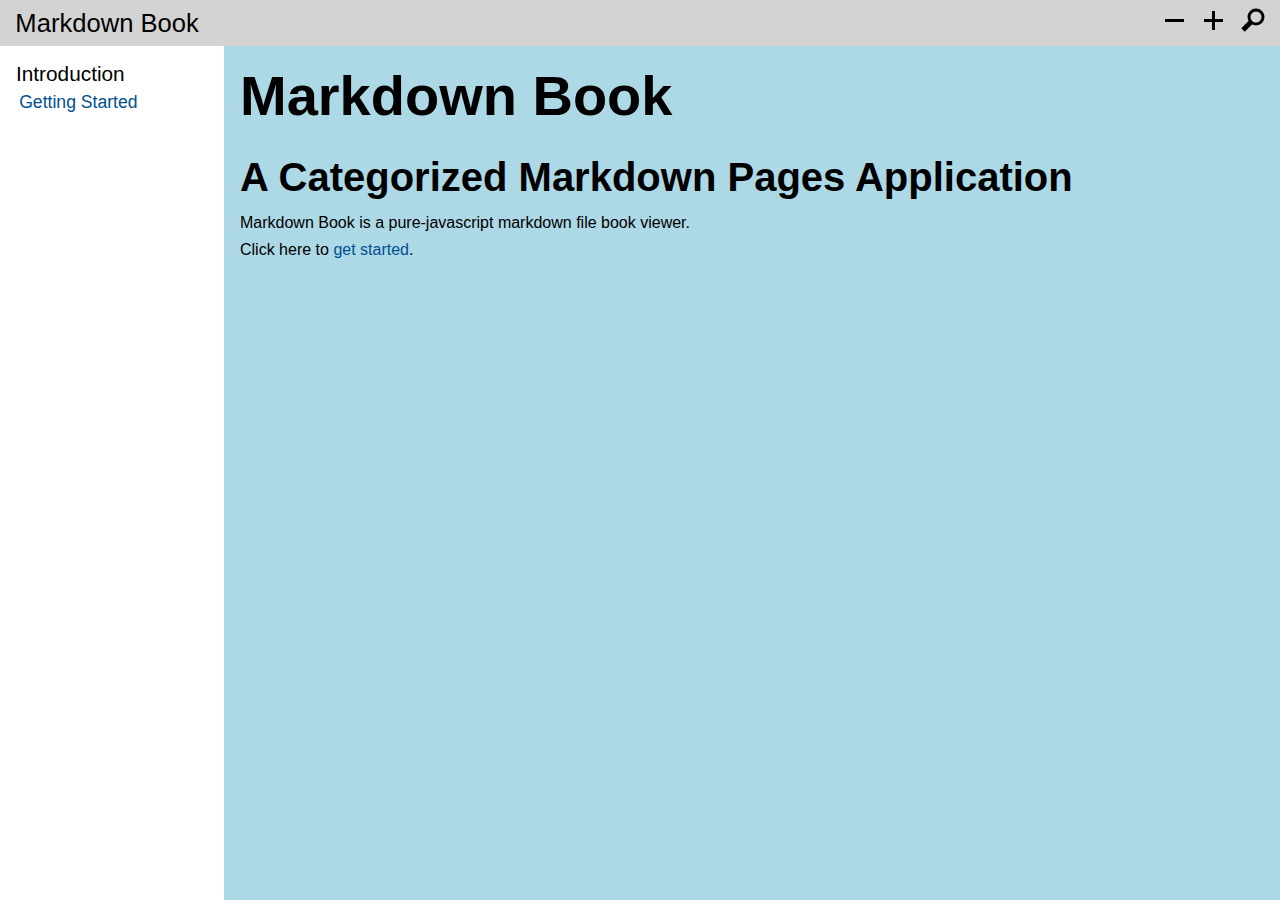
==== src/index.html @ 6d16c6ac "move from hobbs-family-cookbook" ====
<!DOCTYPE html>
<html lang="en">
    <head>
        <title>The Hobbs Family Cookbook</title>
        <meta charset="UTF-8">
        <meta name="viewport" content="width=device-width, initial-scale=1">
        <link rel="stylesheet" href="markdownBook.css">
        <script type="module" src="./markdownBook.js"></script>
    </head>
    <body>
    </body>
    <script type="module">
        import {MarkdownBook} from './markdownBook.js';
        MarkdownBook.run('book/MarkdownBook.json');
    </script>
</html>
---- src/markdownBook.css ----
/*
 * Licensed under the MIT License
 * https://github.com/craigahobbs/hobbs-family-cookbook/blob/master/LICENSE
 */

/* CSS reset */
html, body, div, span, h1, h2, h3, h4, h5, h6, p, hr, pre, code, a, ol, ul, li, table, tr, th, td {
    margin: 0;
    padding: 0;
    border: 0;
    outline: 0;
    font-size: 1em;
    line-height: 1.2em;
    color: black;
    vertical-align: baseline;
}
html {
    font-family: Arial, Helvetica, sans-serif;
    font-size: 11pt;
}
body {
    background-color: white;
}
h1, h2, h3, h4, h5, h6 {
    font-weight: bold;
    margin-top: 0.6em;
    margin-bottom: 0.3em;
}
h1 {
    font-size: 1.8rem;
}
h2 {
    font-size: 1.5rem;
}
h3 {
    font-size: 1.2rem;
}
p {
    margin-top: 0.5em;
}
h1:first-child, h2:first-child, h3:first-child, h4:first-child, h5:first-child, h6:first-child, p:first-child, li:first-child, table:first-child {
    margin-top: 0;
}
hr {
    margin-top: 1.6em;
    margin-left: 0.25em;
    margin-right: 0.25em;
    border-top-width: thin;
    border-top-style: solid;
    border-top-color: #c0c0c0;
}
pre {
    background-color: #f5f5f5;
    font-family: Courier New, monospace;
    font-size: 0.9rem;
    margin: 1em;
    padding: 0.5em;
    border-width: 1px;
    border-style: solid;
    border-color: #c0c0c0;
    border-radius: 4px;
}
a {
    color: #005090;
    text-decoration: none;
}
a:hover {
    text-decoration: underline;
}
a.linktarget {
    color: #000000;
    text-decoration: none;
}
ul, ol {
    list-style-position: outside;
    margin-top: 0.5em;
    margin-left: 2em;
}
li {
    margin-top: 0.5em;
}
table {
    margin-top: 0.4em;
    margin-left: 0.4em;
}
th {
    font-weight: bold;
    text-align: left;
    padding-top: 0.2em;
    padding-right: 0.8em;
}
th:last-child {
    padding-right: 0;
}
td {
    text-align: left;
    padding-top: 0.2em;
    padding-right: 0.8em;
}
td:last-child {
    padding-right: 0;
}

/* Header */
html, body {
    height: 100%;
}
.main {
    display: flex;
    flex-direction: column;
    height: 100%;
}
.header {
    display: flex;
    justify-content: space-between;
    font-size: 1.6rem;
    padding-left: 0.6em;
    padding-right: 0.6em;
    min-height: 1.8em;
    max-height: 1.8em;
}
.header > div:first-child {
    display: flex;
    align-items: center;
    min-width: 0;
}
.header > div:last-child {
    display: flex;
    align-items: center;
    flex-shrink: 0;
    flex-grow: 1;
    justify-content: flex-end;
}
.header > div > a {
    white-space: nowrap;
    overflow: hidden;
    text-overflow: ellipsis;
    color: black;
    text-decoration: none;
    flex-shrink: 0;
}
.header > div:first-child > a {
    padding-right: 0.5em;
}
.header > div:first-child > a:first-child {
    display: none;
}
@media only screen and (max-width: 768px) {
    .header > div:first-child > a:first-child {
        display: inline-flex;
    }
}
.header > div:first-child > a:nth-child(2) {
    flex-shrink: 1;
    min-width: 0;
}
.header > div:last-child > a {
    padding-left: 0.6em;
}

/* Sidebar */
@media only screen and (max-width: 768px) {
    .sidebar > :first-child {
        display: none;
    }
}
.sidebar {
    display: flex;
    flex-grow: 1;
}
.sidebar-title > h1 {
    font-size: 3.5rem;
}
.sidebar-title > h2 {
    font-size: 2.5rem;
}
.sidebar > :first-child {
    padding: 1em;
}
.sidebar-index > :first-child {
    display: block !important;
}
.sidebar > :first-child > div {
    display: flex;
    flex-direction: column;
    min-width: 12rem;
    max-width: 18rem;
}
.sidebar-index > :first-child > div {
    min-width: unset;
    max-width: unset;
}
.sidebar > :first-child > div > div {
    display: flex;
    flex-direction: column;
    margin-top: 0.3em;
}
.sidebar > :first-child > div > div:first-child {
    margin-top: 0;
}
.sidebar > :first-child > div > div > a {
    font-size: 1.3rem;
    white-space: nowrap;
    overflow: hidden;
    text-overflow: ellipsis;
    color: black;
    text-decoration: none;
}
.sidebar > :first-child > div > div > div {
    display: flex;
    flex-direction: column;
    margin-bottom: 0.2em;
}
.sidebar > :first-child > div > div > div > div {
    display: flex;
    flex-direction: column;
    margin-top: 0.3em;
    margin-left: 0.2em;
}
.sidebar > :first-child > div > div > div > div > a {
    font-size: 1.1rem;
    white-space: nowrap;
    overflow: hidden;
    text-overflow: ellipsis;
}
.sidebar > :last-child {
    flex-grow: 1;
    padding: 1em;
}

/* Search */
.search {
    font-size: 1.1rem;
    margin-top: 0.8em;
    margin-bottom: 1.4em;
}
.search > input {
    font-size: inherit;
    border: thin solid black;
    padding: 0.4em;
}
.search > a {
    margin-left: 0.8em;
    cursor: pointer;
}

/* Error page */
.error {
    padding: 1em;
}

/* Recipe ingredient list */
.recipe-ingredients {
    display: flex;
    flex-direction: column;
    padding-left: 1em;
}
.recipe-ingredients > div {
    display: flex;
    padding-top: 0.3em;
}
.recipe-ingredients > div:first-child {
    display: flex;
    padding-top: 0;
}
.recipe-ingredients > div > div {
    padding-right: 0.5em;
}
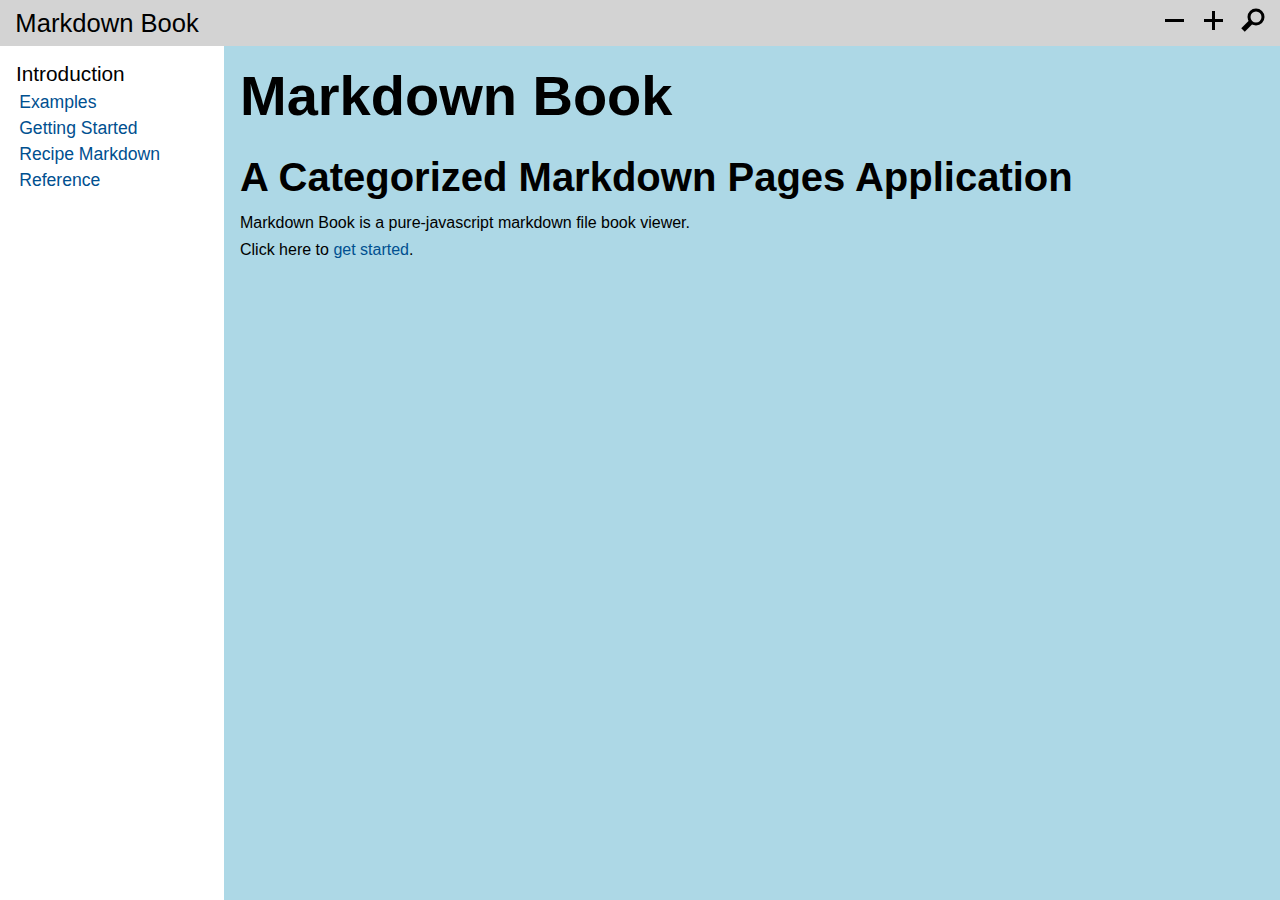
==== commit c9c5c9ad: "add recipe markdown page" ====
--- a/src/index.html
+++ b/src/index.html
@@ -5,7 +5,6 @@
         <meta charset="UTF-8">
         <meta name="viewport" content="width=device-width, initial-scale=1">
         <link rel="stylesheet" href="markdownBook.css">
-        <script type="module" src="./markdownBook.js"></script>
     </head>
     <body>
     </body>
--- a/src/markdownBook.css
+++ b/src/markdownBook.css
@@ -59,6 +59,7 @@
     border-style: solid;
     border-color: #c0c0c0;
     border-radius: 4px;
+    white-space: pre-wrap;
 }
 a {
     color: #005090;
